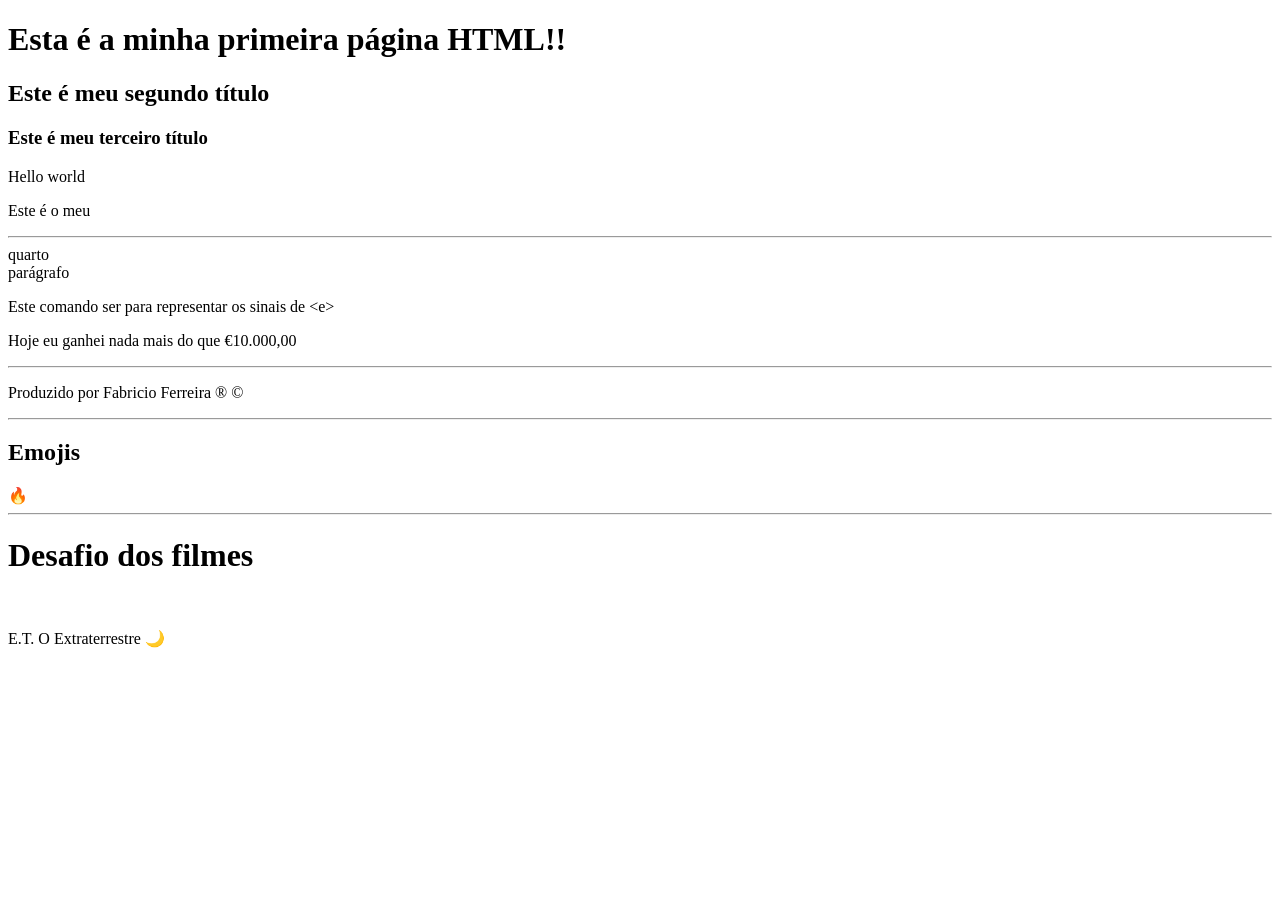
==== Aula 01 SW/index.html @ 4483b977 "Add files via upload" ====
<!DOCTYPE html>
<html lang="pt-br">
<head>
    <meta charset="UTF-8">
    <meta name="viewport" content="width=device-width, initial-scale=1.0">
    <title>Aula-01</title>
</head>
<body>
    <h1>Esta é a minha primeira página HTML!!</h1>
    <h2>Este é meu segundo título</h2>
    <h3>Este é meu terceiro título</h3>
    <p>Hello world</p>
    <p>Este é o meu<br> 
        <hr>
        quarto <br>
        parágrafo</p>
        <p>Este comando ser para representar os sinais de &lt;e&gt;</p>
        <p>Hoje eu ganhei nada mais do que &euro;10.000,00</p>
        <hr>
        <p>Produzido por Fabricio Ferreira &reg; &copy;</p>
        <hr>
        <h2> Emojis</h2>
        &#x1F525;
        <hr>
        <h1>Desafio dos filmes</h1><br>
        <p>E.T. O Extraterrestre
            &#127769;
        </p>

</body>
</html>
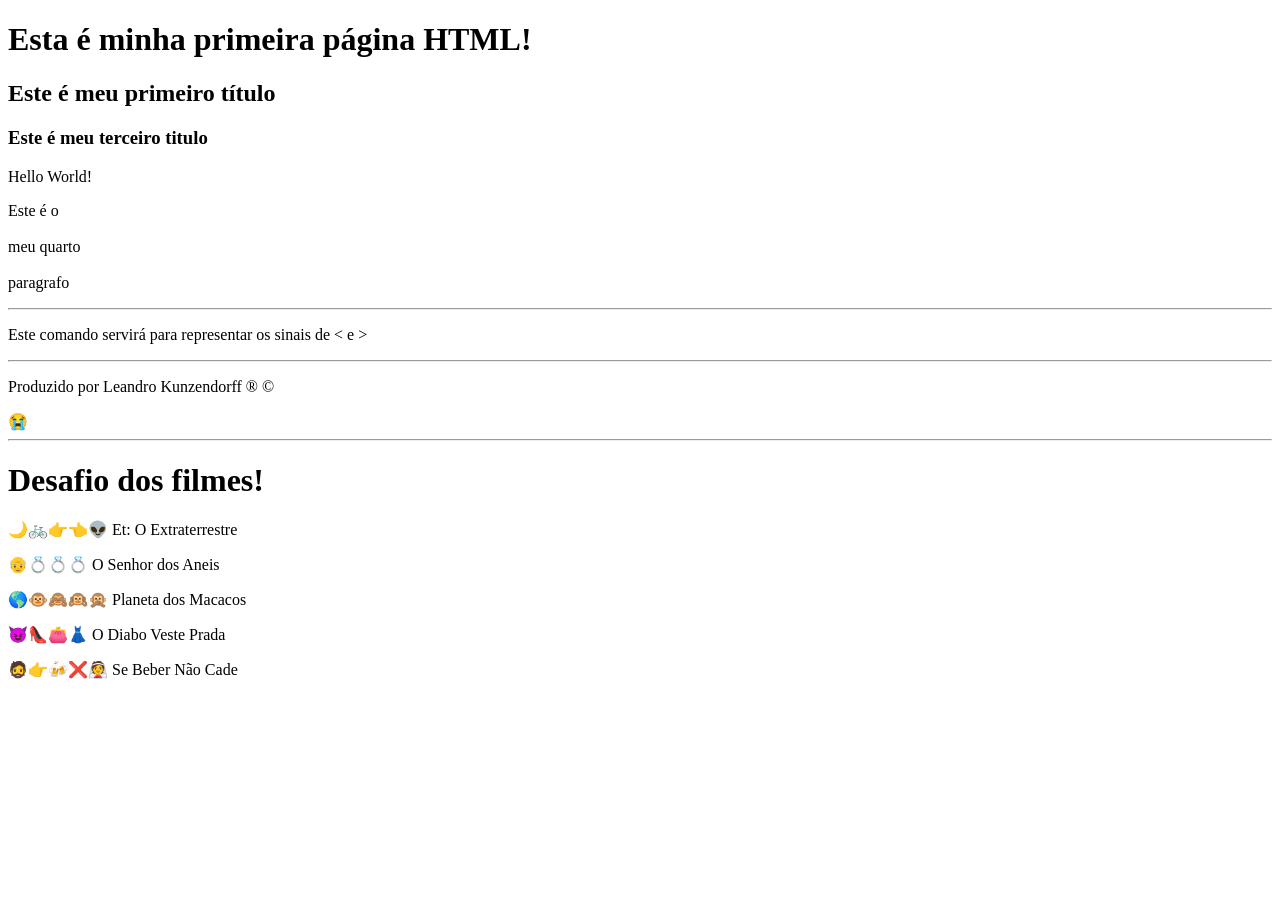
==== commit 963a411b: "Refactor index.html for improved readability Updated HTML content and structure for clarity and form" ====
--- a/Aula 01 SW/index.html
+++ b/Aula 01 SW/index.html
@@ -1,31 +1,38 @@
 <!DOCTYPE html>
 <html lang="pt-br">
+
 <head>
     <meta charset="UTF-8">
     <meta name="viewport" content="width=device-width, initial-scale=1.0">
     <title>Aula-01</title>
 </head>
+
 <body>
-    <h1>Esta é a minha primeira página HTML!!</h1>
-    <h2>Este é meu segundo título</h2>
-    <h3>Este é meu terceiro título</h3>
-    <p>Hello world</p>
-    <p>Este é o meu<br> 
+    <h1>Esta é minha primeira página HTML!</h1>
+    <h2>Este é meu primeiro título</h2>
+    <h3>Este é meu terceiro titulo</h3>
+    <p>Hello World!</p>
+    <p>Este é o
+        <br>
+        <br>
+        meu quarto
+        <br>
+        <br>
+        paragrafo
         <hr>
-        quarto <br>
-        parágrafo</p>
-        <p>Este comando ser para representar os sinais de &lt;e&gt;</p>
-        <p>Hoje eu ganhei nada mais do que &euro;10.000,00</p>
-        <hr>
-        <p>Produzido por Fabricio Ferreira &reg; &copy;</p>
-        <hr>
-        <h2> Emojis</h2>
-        &#x1F525;
-        <hr>
-        <h1>Desafio dos filmes</h1><br>
-        <p>E.T. O Extraterrestre
-            &#127769;
-        </p>
+    </p>
+    <p>Este comando servirá para representar os sinais de &lt; e &gt;</p>
+    <hr>
+    <p>Produzido por Leandro Kunzendorff &reg; &copy;</p>
+    &#x1F62D;
+    <hr>
+    <h1>Desafio dos filmes!</h1>
+    <p>&#x1F319;&#x1F6B2;&#x1F449;&#x1F448;&#x1F47D; Et: O Extraterrestre</p>
+    <p>&#x1F474;&#x1F48D;&#x1F48D;&#x1F48D; O Senhor dos Aneis</p>
+    <p>&#x1F30E;&#x1F435;&#x1F648;&#x1F649;&#x1F64A; Planeta dos Macacos
+    <p>
+    <p>&#x1F608;&#x1F460;&#x1F45B;&#x1F457; O Diabo Veste Prada</p>
+    <p>&#x1F9D4;&#x1F449;&#x1F37B;&#x274C;&#x1F470; Se Beber Não Cade</p>
+</body>
 
-</body>
-</html>+</html>
